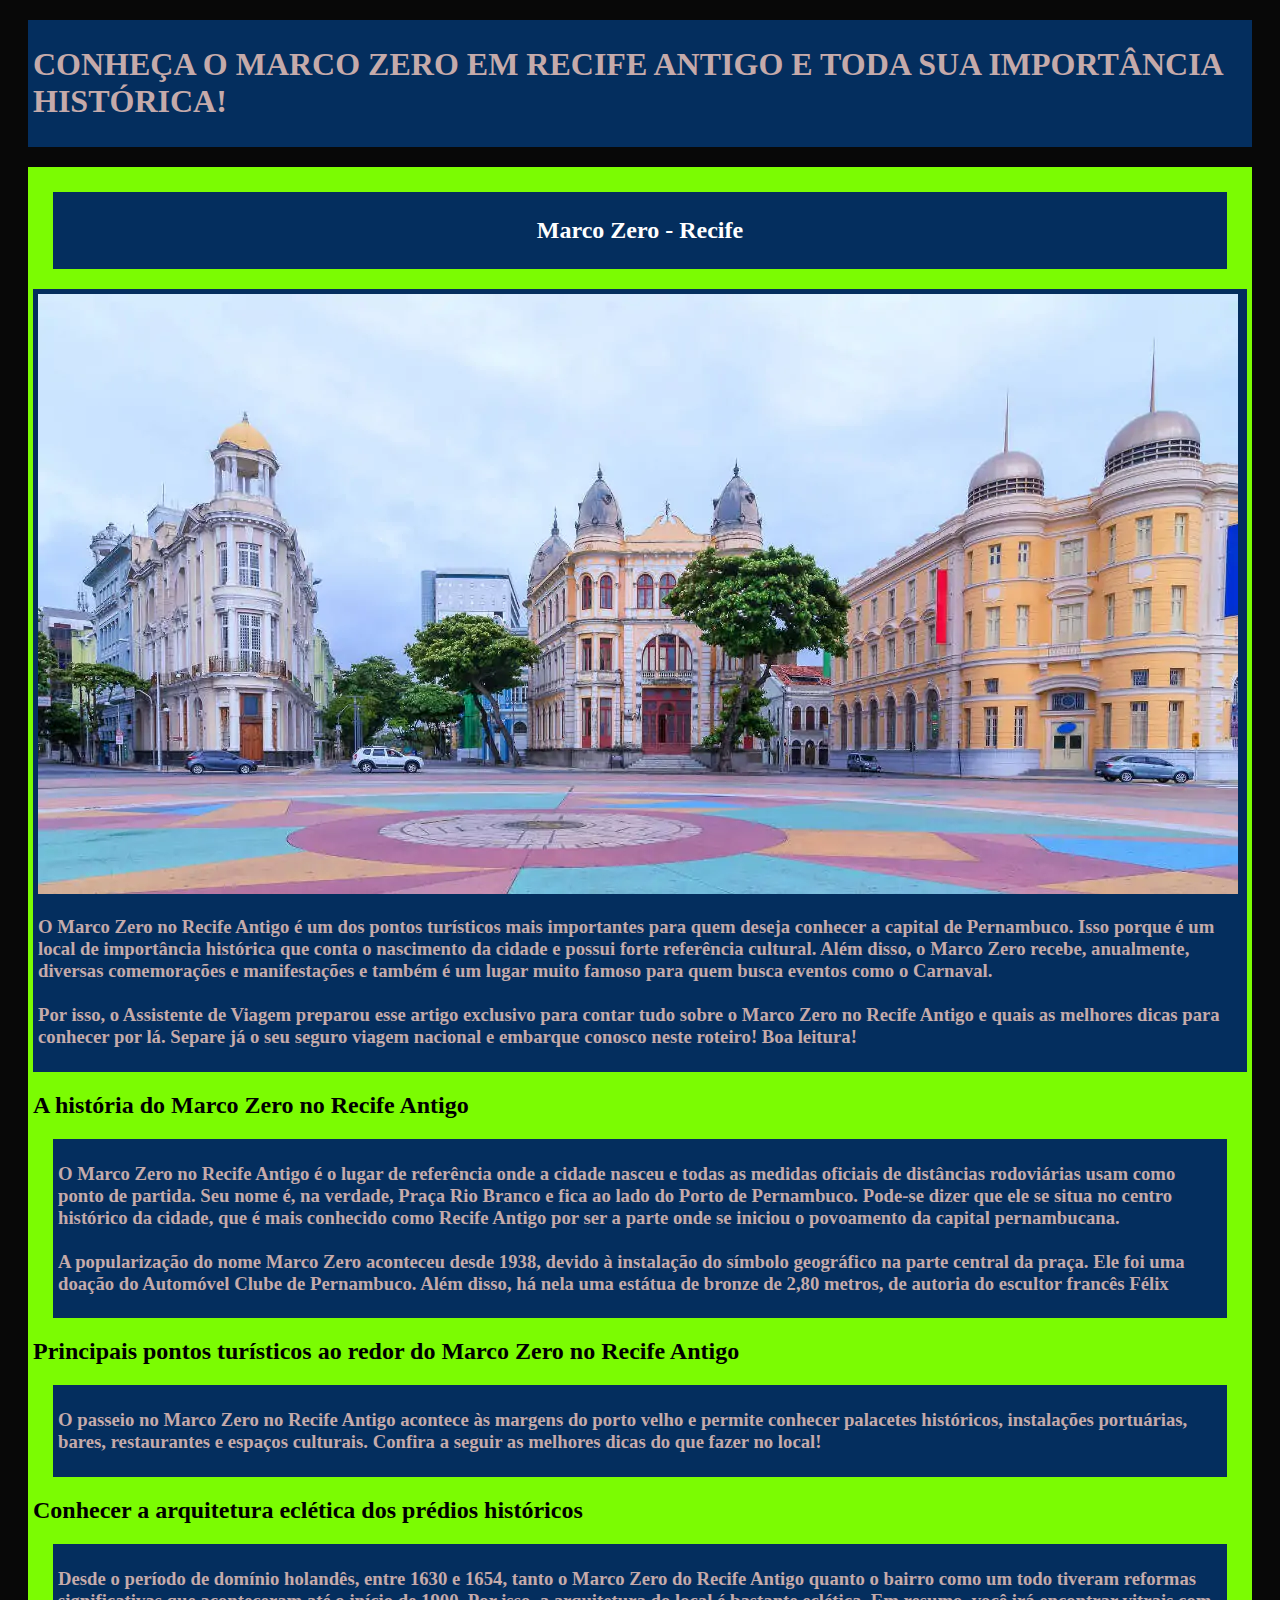
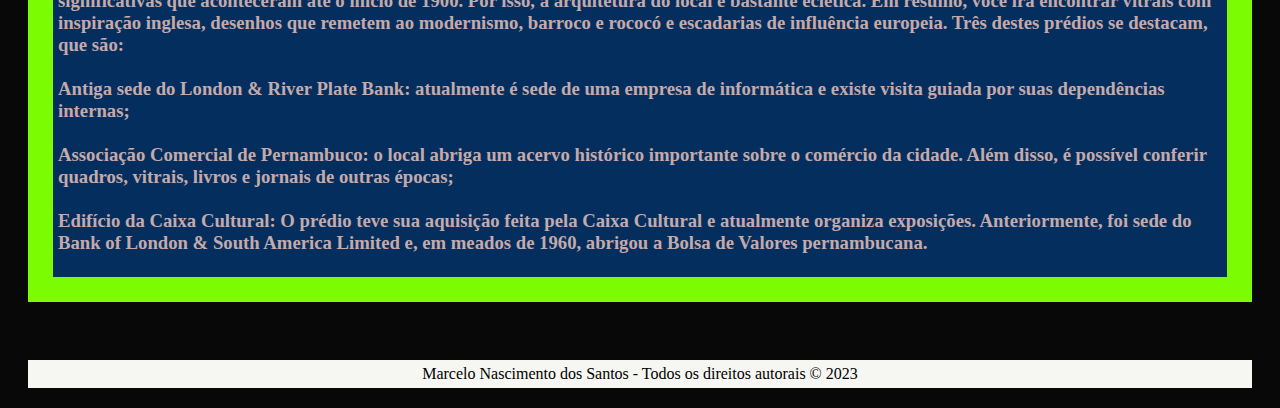
==== index.html @ d342d500 "Alteração titulo" ====
<!DOCTYPE html>
<html lang="pt-br">

<head>
  <meta charset="UTF-8">
  <meta name="viewport" content="width=device-width, initial-scale=1.0">
  <meta name="description" content="Um site que irá facilitar a divulgação dos seus serviços autônomos.">
  <link rel="stylesheet" href="style.css">
  <title>MARCO ZERO RECIFE:</title>

</head>
<body>

    <header>

        <h1><a>CONHEÇA O MARCO ZERO EM RECIFE ANTIGO E TODA SUA IMPORTÂNCIA HISTÓRICA!</a></h1>
          
                
    </header>

        <section>

            </div>

            <div class="titulo1">

        
            <h2>Marco Zero - Recife</h2>


            </div>

            <div class="imagem"> 
                
                <img src="img/marcozero.webp" alt="Marco Zero Recife" />

                <h3><a>O Marco Zero no Recife Antigo é um dos pontos turísticos mais importantes para quem deseja conhecer a capital de Pernambuco. Isso porque é um local de importância histórica que conta o nascimento da cidade e possui forte referência cultural.

                Além disso, o Marco Zero recebe, anualmente, diversas comemorações e manifestações e também é um lugar muito famoso para quem busca eventos como o Carnaval.
                <br>
                <br>
                
                Por isso, o Assistente de Viagem preparou esse artigo exclusivo para contar tudo sobre o Marco Zero no Recife Antigo e quais as melhores dicas para conhecer por lá. Separe já o seu seguro viagem nacional e embarque conosco neste roteiro! Boa leitura!</a></h3>

                   
            </div>

            <div class="titulo">

            
                <h2>A história do Marco Zero no Recife Antigo</h2>


            </div>

            <div class="leitura"> 
                
               
                <h3><a>O Marco Zero no Recife Antigo é o lugar de referência onde a cidade nasceu e todas as medidas oficiais de distâncias rodoviárias usam como ponto de partida. Seu nome é, na verdade, Praça Rio Branco e fica ao lado do Porto de Pernambuco.

                    Pode-se dizer que ele se situa no centro histórico da cidade, que é mais conhecido como Recife Antigo por ser a parte onde se iniciou o povoamento da capital pernambucana.
                    
                    <br>
                    <br>
                    A popularização do nome Marco Zero aconteceu desde 1938, devido à instalação do símbolo geográfico na parte central da praça. Ele foi uma doação do Automóvel Clube de Pernambuco.
                    
                    Além disso, há nela uma estátua de bronze de 2,80 metros, de autoria do escultor francês Félix</a></h3>
    
                       
                </div>

            </div>

            <div class="titulo">

            
                <h2>Principais pontos turísticos ao redor do Marco Zero no Recife Antigo</h2>


            </div>

            <div class="leitura"> 
                
               
                <h3><a>O passeio no Marco Zero no Recife Antigo acontece às margens do porto velho e permite conhecer palacetes históricos, instalações portuárias, bares, restaurantes e espaços culturais. Confira a seguir as melhores dicas do que fazer no local!</a></h3>
    
                       
            </div>

            <div class="titulo">

            
                <h2>Conhecer a arquitetura eclética dos prédios históricos</h2>


            </div>

            <div class="leitura"> 
                
               
                <h3><a>Desde o período de domínio holandês, entre 1630 e 1654, tanto o Marco Zero do Recife Antigo quanto o bairro como um todo tiveram reformas significativas que aconteceram até o início de 1900. Por isso, a arquitetura do local é  bastante eclética.

                    Em resumo, você irá encontrar vitrais com inspiração inglesa, desenhos que remetem ao modernismo, barroco e rococó e escadarias de influência europeia. Três destes prédios se destacam, que são:</a>
                    <br>
                    <br>
                    
                    <a>Antiga sede do London & River Plate Bank: atualmente é sede de uma empresa de informática e existe visita guiada por suas dependências internas;</a>
                    <br>
                    <br>
                    <a>Associação Comercial de Pernambuco: o local abriga um acervo histórico importante sobre o comércio da cidade. Além disso, é possível conferir quadros, vitrais, livros e jornais de outras épocas;</a>
                    <br>
                    <br>
                    <a>Edifício da Caixa Cultural: O prédio teve sua aquisição feita pela Caixa Cultural e atualmente organiza exposições. Anteriormente, foi sede do Bank of London & South America Limited e, em meados de 1960, abrigou a Bolsa de Valores pernambucana.</a>
                </h3>
    
                       
            </div>

        

           
           

           
        
        </section>
        <br>

        

        <footer>
            <span>Marcelo Nascimento dos Santos - Todos os direitos autorais © 2023</span>
        </footer>

</body>

</html>
---- style.css ----
body {
    background-color: rgb(8, 8, 8);
}


header {
    background-color: rgb(4, 46, 94);
    padding: 5px;
    border: 20px;
    margin: 20px;
    display: flex;
    justify-content: center;
    align-items: center;


}

img {

    max-width: 100%;
    height: auto;
    
}

section {

    background-color: rgb(123, 252, 2);
    padding: 5px;
    border: 20px;
    margin: 20px;

}

a {
    color: rgb(197, 170, 170);
    text-align: justify;

}


.titulo1 {
    background-color: rgb(4, 46, 94);
    padding: 5px;
    border: 20px;
    margin: 20px;
    display: flex;
    justify-content: center;
    align-items: center;
    color: white;


}

.imagem {

    background-color: rgb(4, 46, 94);
    padding: 5px;
    border: 20px;
    margin: 0px;
    display:flow-root;
    

}

.leitura {

    background-color: rgb(4, 46, 94);
    padding: 5px;
    border: 20px;
    margin: 20px;

}


footer {

    background-color: rgb(246, 247, 242);
    padding: 5px;
    border: 20px;
    margin: 20px;
    display: flex;
    justify-content: center;
    align-items: center;

    
}
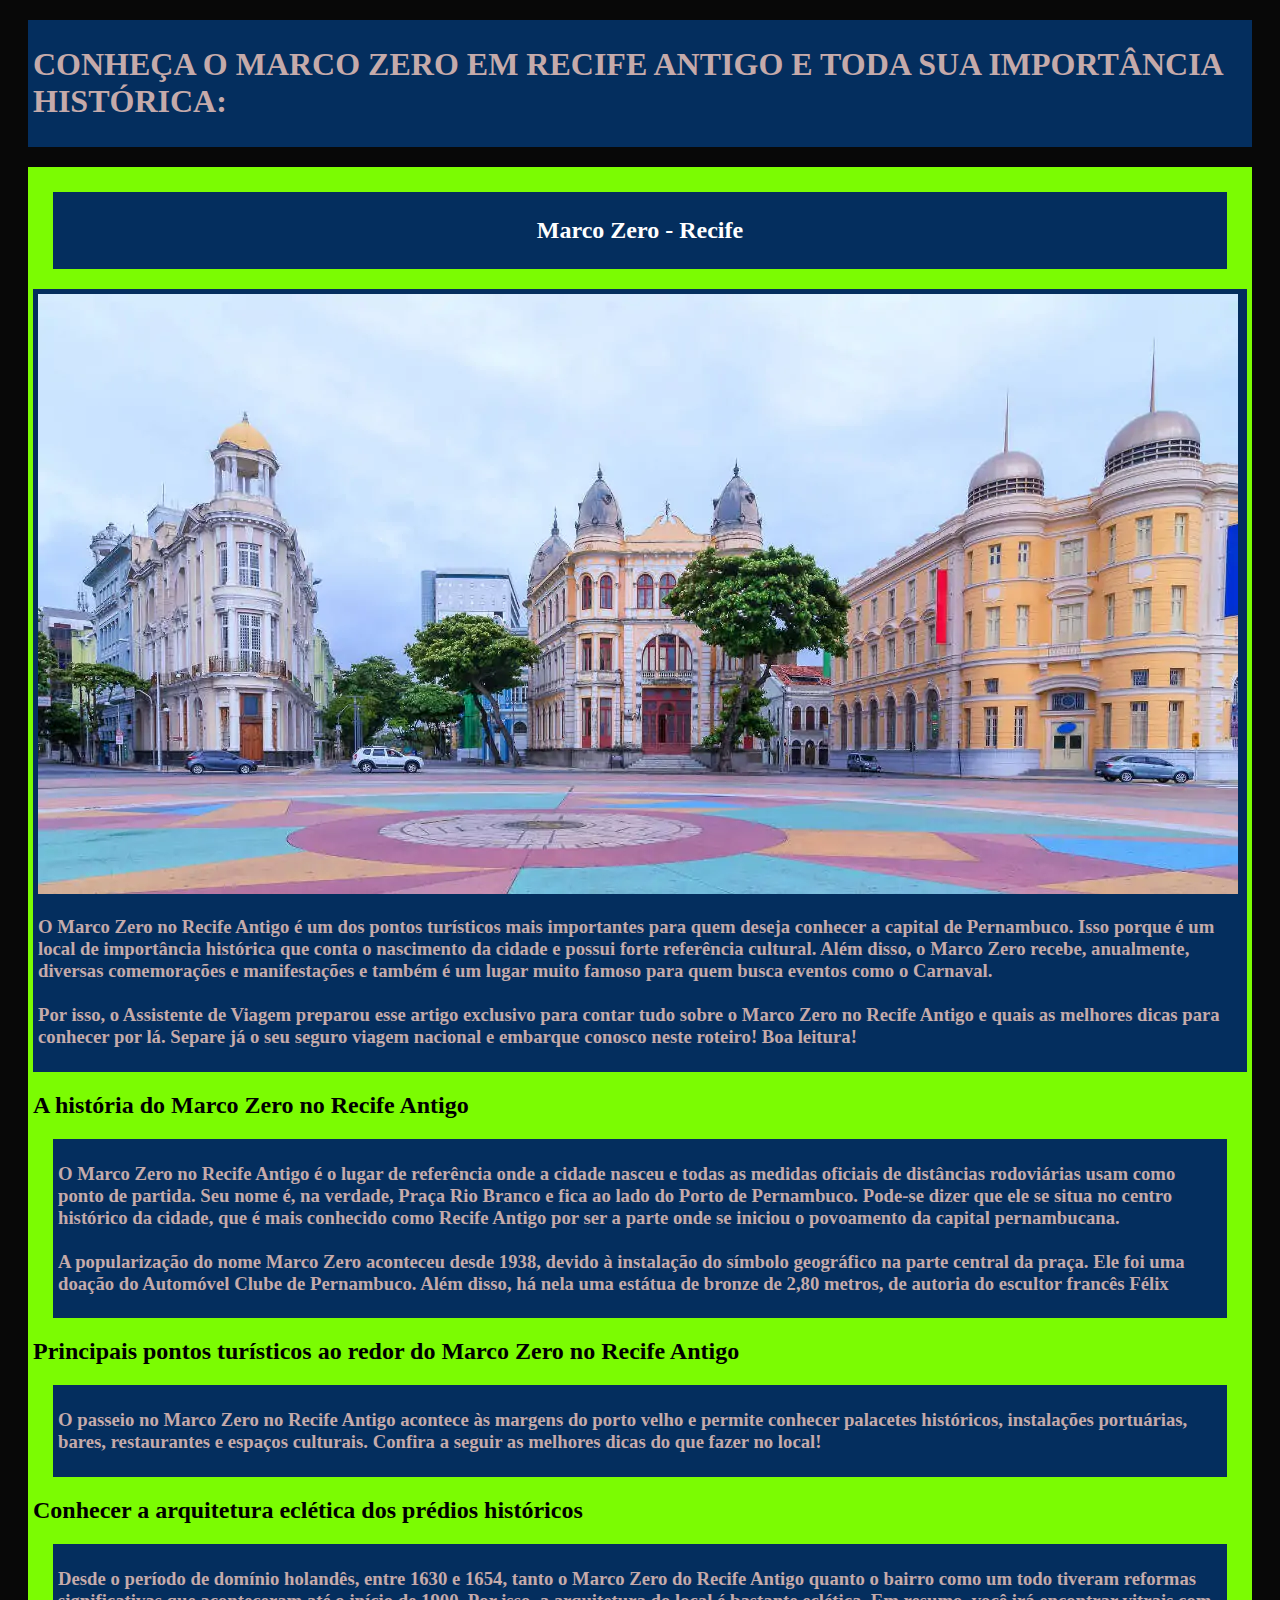
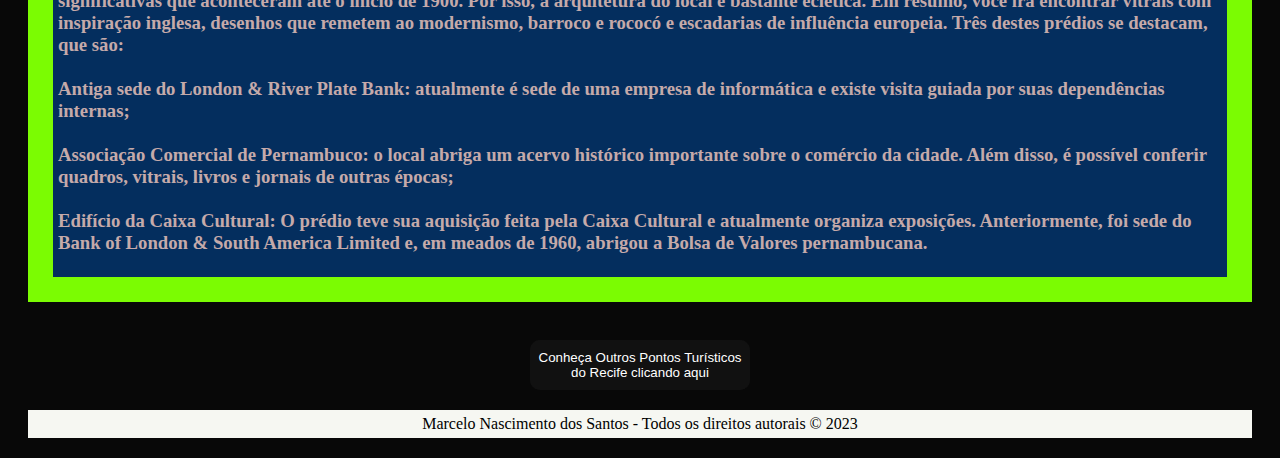
==== commit 71fef79f: "Nova página e botões" ====
--- a/index.html
+++ b/index.html
@@ -13,7 +13,7 @@
 
     <header>
 
-        <h1><a>CONHEÇA O MARCO ZERO EM RECIFE ANTIGO E TODA SUA IMPORTÂNCIA HISTÓRICA!</a></h1>
+        <h1><a>CONHEÇA O MARCO ZERO EM RECIFE ANTIGO E TODA SUA IMPORTÂNCIA HISTÓRICA:</a></h1>
           
                 
     </header>
@@ -126,6 +126,9 @@
         </section>
         <br>
 
+            <div class="botao">
+                <form method="get" action="outrospontosturisticos.html"><button class="glow-on-hover" type="submit">Conheça Outros Pontos Turísticos do Recife clicando aqui</button></form>
+            </div>
         
 
         <footer>
--- a/style.css
+++ b/style.css
@@ -83,4 +83,72 @@
     align-items: center;
 
     
-}+}
+
+.botao {
+
+    margin-inline: center;
+    text-align: center;
+}
+
+.glow-on-hover {
+    width: 220px;
+    height: 50px;
+    border: none;
+    outline: none;
+    color: #fff;
+    background: #111;
+    cursor: pointer;
+    position: relative;
+    z-index: 0;
+    border-radius: 10px;
+}
+
+.glow-on-hover:before {
+    content: '';
+    background: linear-gradient(45deg, #ff0000, #ff7300, #fffb00, #48ff00, #00ffd5, #002bff, #7a00ff, #ff00c8, #ff0000);
+    position: absolute;
+    top: -2px;
+    left:-2px;
+    background-size: 400%;
+    z-index: -1;
+    filter: blur(5px);
+    width: calc(100% + 4px);
+    height: calc(100% + 4px);
+    animation: glowing 20s linear infinite;
+    opacity: 0;
+    transition: opacity .3s ease-in-out;
+    border-radius: 10px;
+}
+
+.glow-on-hover:active {
+    color: #000
+}
+
+.glow-on-hover:active:after {
+    background: transparent;
+}
+
+.glow-on-hover:hover:before {
+    opacity: 1;
+}
+
+.glow-on-hover:after {
+    z-index: -1;
+    content: '';
+    position: absolute;
+    width: 100%;
+    height: 100%;
+    background: #111;
+    left: 0;
+    top: 0;
+    border-radius: 10px;
+}
+
+@keyframes glowing {
+    0% { background-position: 0 0; }
+    50% { background-position: 400% 0; }
+    100% { background-position: 0 0; }
+}
+
+
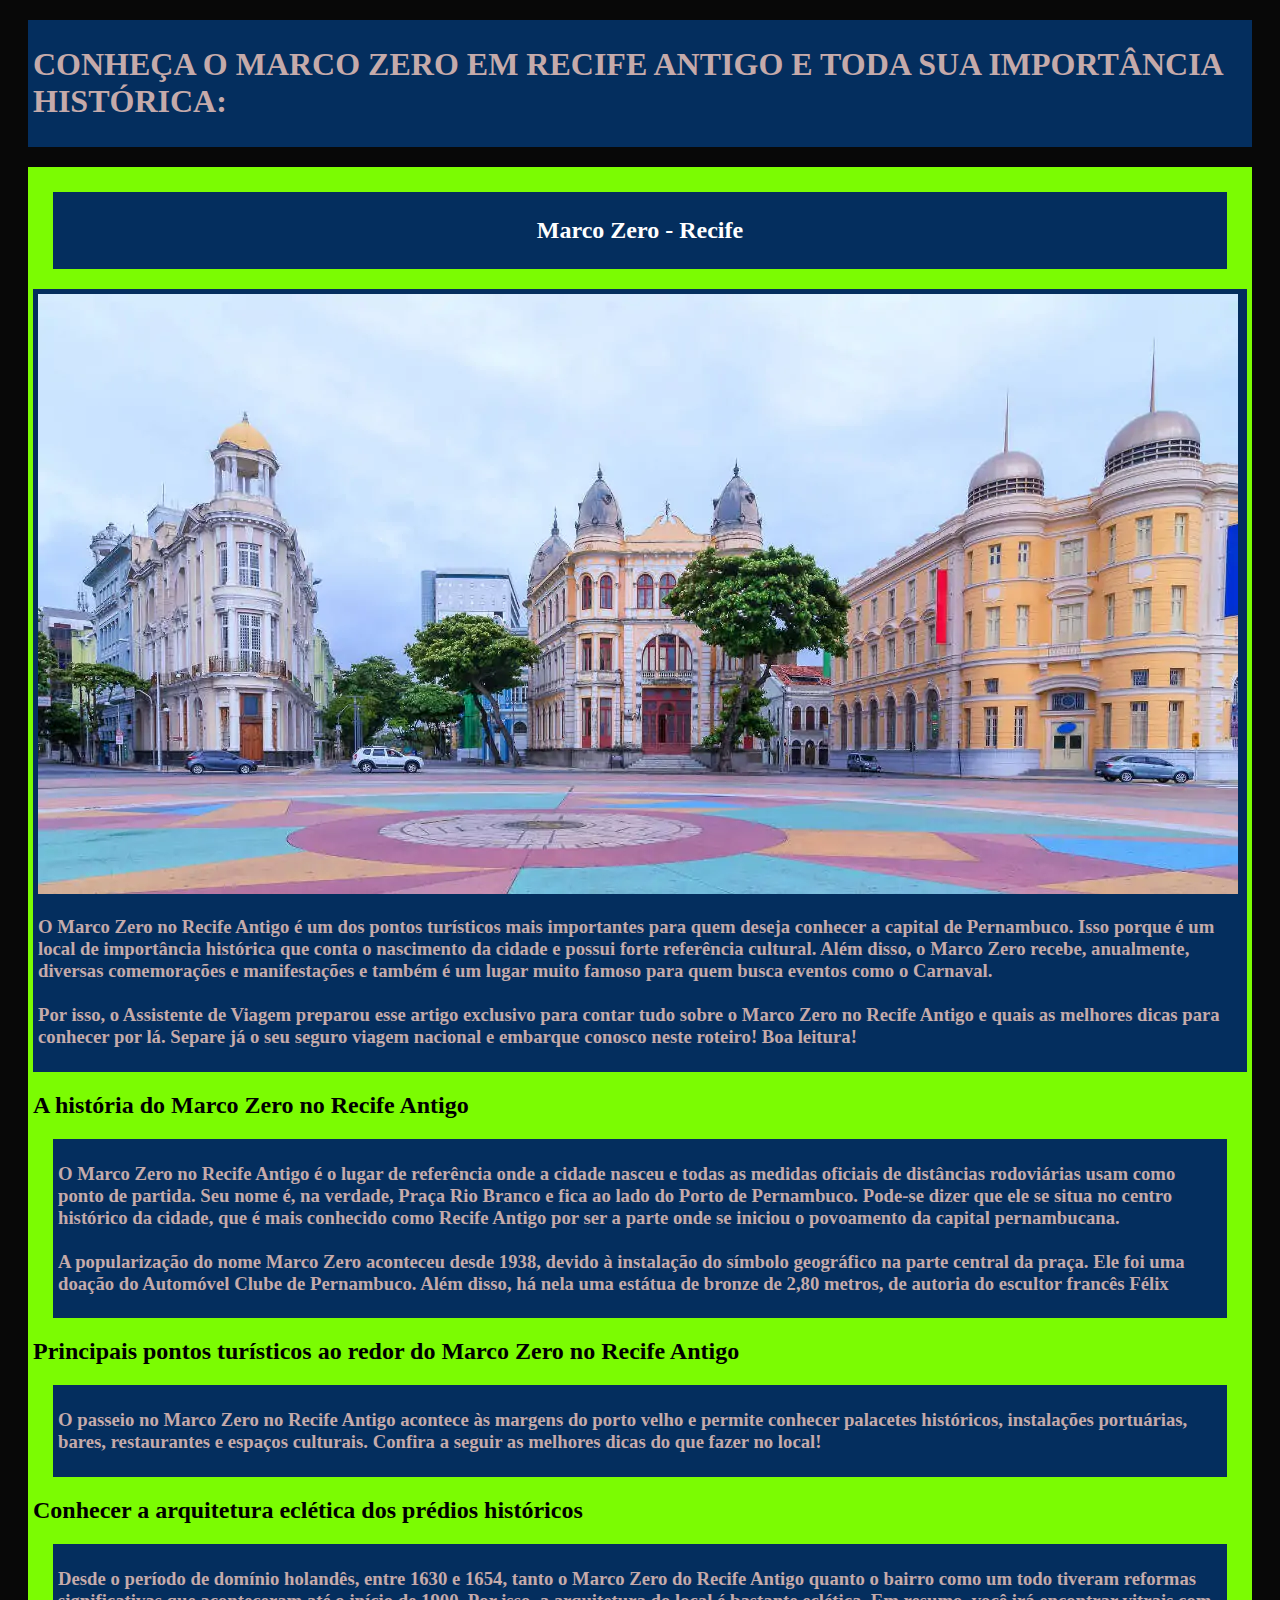
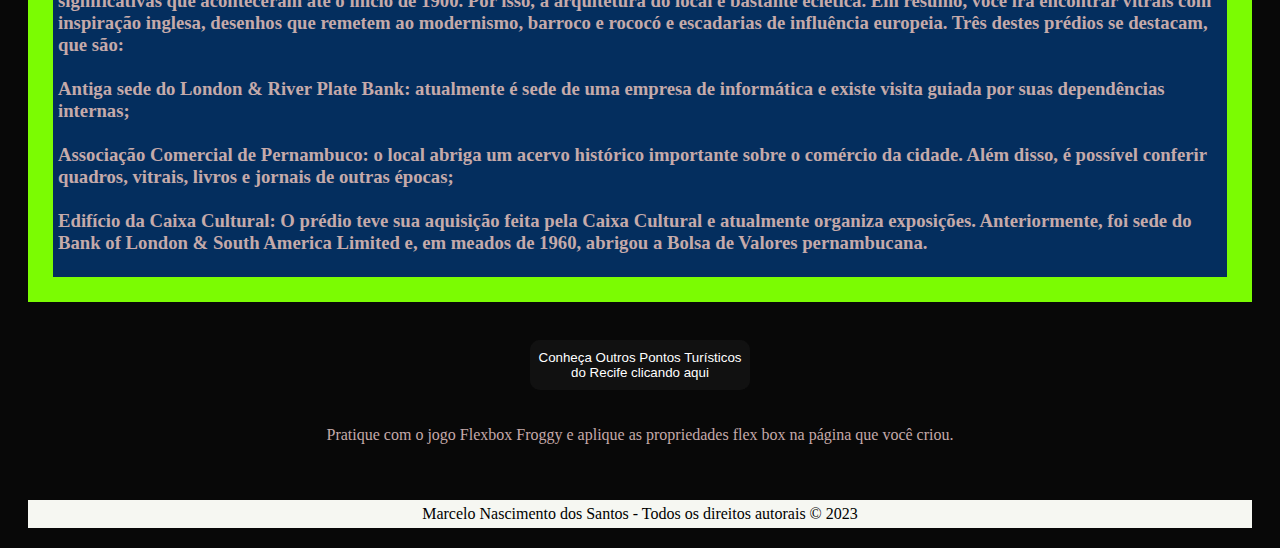
==== commit b8720b52: "Aleracao para exerc css display flex" ====
--- a/index.html
+++ b/index.html
@@ -129,7 +129,17 @@
             <div class="botao">
                 <form method="get" action="outrospontosturisticos.html"><button class="glow-on-hover" type="submit">Conheça Outros Pontos Turísticos do Recife clicando aqui</button></form>
             </div>
+            <br>
+            <br>
         
+            <div class="teste_execss">
+
+                <a> Pratique com o jogo Flexbox Froggy e aplique as propriedades flex box na página que você criou. </a>
+
+            </div>
+
+            <br>
+            <br>
 
         <footer>
             <span>Marcelo Nascimento dos Santos - Todos os direitos autorais © 2023</span>
--- a/style.css
+++ b/style.css
@@ -71,6 +71,12 @@
 
 }
 
+
+.teste_execss {
+display: flex;
+justify-content: center;
+
+}
 
 footer {
 
